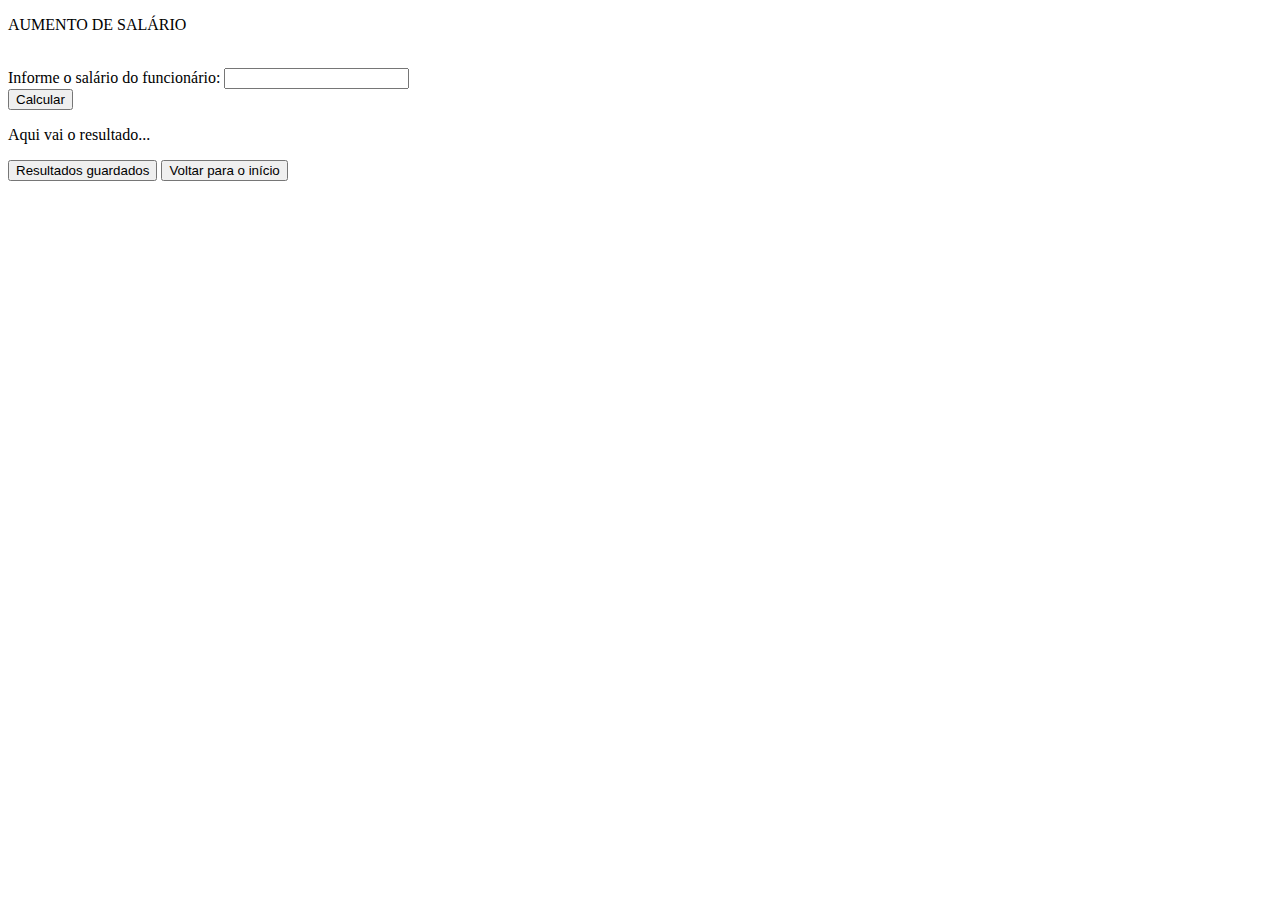
==== atividade 3/aumento de salario.html @ de860348 "Update and rename aumento de salario.html to atividade 3/aumento de salario.html" ====
<!DOCTYPE html>
<html lang="pt-br">
<head>
    <meta charset="UTF-8">
    <meta name="viewport" content="width=device-width, initial-scale=1.0">

    <title>AUMENTO DE SALÁRIO</title>
    <link rel="stylesheet" href="estilo.css">
</head>
<body>
    <div class="box">
        <p>AUMENTO DE SALÁRIO</p>
        <br>
        <label for="n1">Informe o salário do funcionário:</label>
        <input type="number" name="n1" id="n1">
        <br>
        <button onclick="resp()">Calcular</button>
        <br>

        <p id="res">Aqui vai o resultado...</p>
        <button onclick="mostrarResultados()">Resultados guardados</button>
        <button class="back-button" onclick="window.location.href='../todos.html'">Voltar para o início</button>
    </div>
    <script src="aumento.js"></script>
    
</body>
</html>
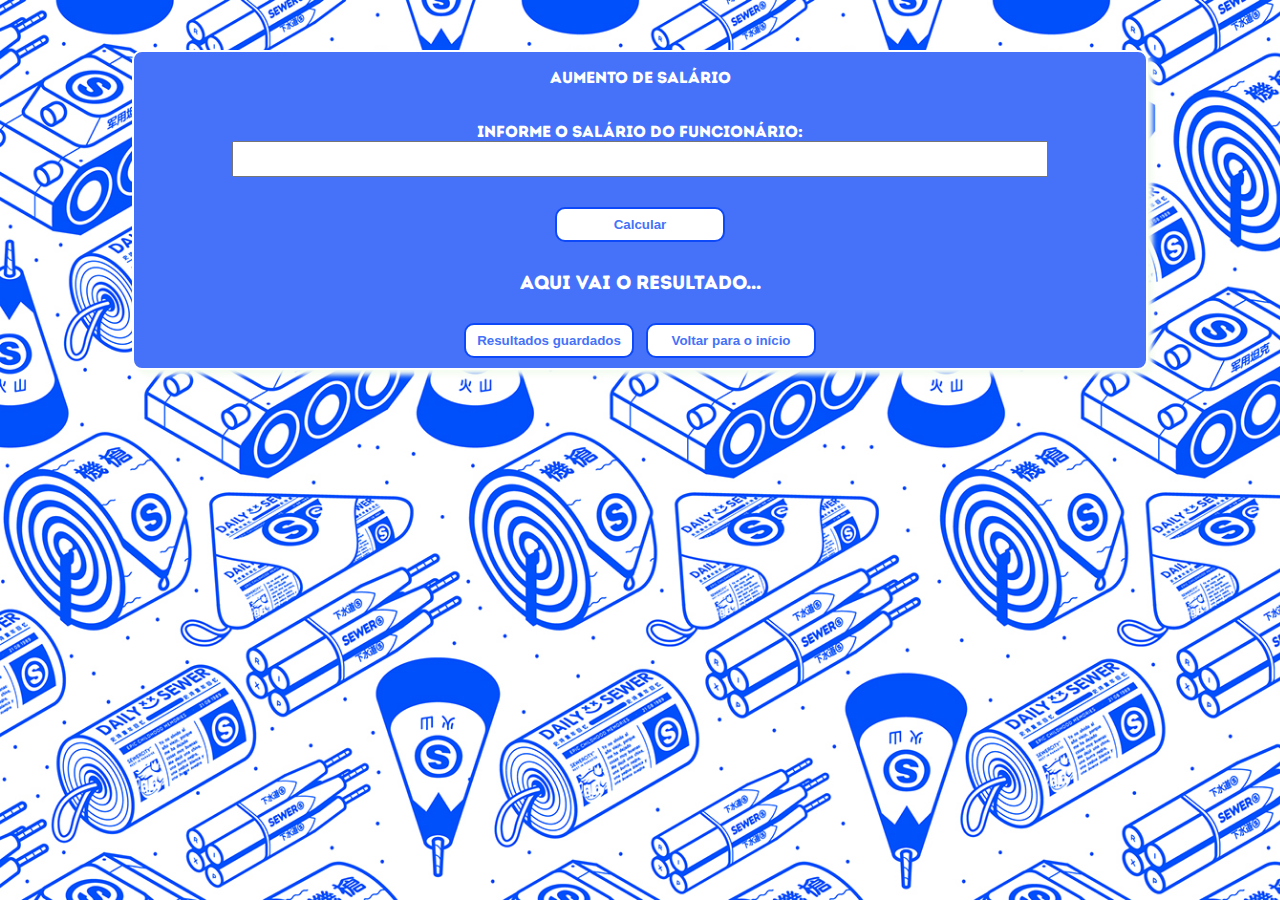
==== commit 929da4b2: "Update aumento de salario.html" ====
--- a/atividade 3/aumento de salario.html
+++ b/atividade 3/aumento de salario.html
@@ -19,7 +19,7 @@
 
         <p id="res">Aqui vai o resultado...</p>
         <button onclick="mostrarResultados()">Resultados guardados</button>
-        <button class="back-button" onclick="window.location.href='../todos.html'">Voltar para o início</button>
+        <button class="back-button" onclick="window.location.href='../atividade 3/todos.html'">Voltar para o início</button>
     </div>
     <script src="aumento.js"></script>
     
--- a/atividade 3/estilo.css
+++ b/atividade 3/estilo.css
@@ -0,0 +1,60 @@
+/*DOCUMENT*/
+@font-face {
+    font-family: 'IntroRust-Base';
+    src: url('IntroRust-Base.otf')
+    format('truetype');
+    font-weight: normal;
+    font-style: normal;
+    }
+body{
+    background-color: white;
+    color: white;
+    font-family: 'IntroRust-Base';
+    text-align: center;
+    background-image: url('fundo2.jpg'); /* Substitua 'caminho-para-sua-imagem.jpg' pelo caminho real da sua imagem */
+    background-size: cover; /* Isso dimensionará a imagem para cobrir todo o corpo */
+    background-repeat: no-repeat; /* Evita que a imagem de fundo se repita */
+    background-attachment: fixed; /* Mantém a imagem de fundo fixa ao rolar a página */
+}
+.box{
+    width: 80%;
+    height: 80%;
+    margin: 50px auto;
+    border: 2px white solid;
+    background-color: #4572F9;
+    border-radius: 10px;
+    box-shadow: 5px 5px 5px #f5fcf1;
+    text-align: center;
+}
+input{
+    height: 30px;
+    width: 80%;
+    margin-bottom: 20px;
+}
+#res{
+    font-size:larger;
+    color: white;
+    text-align: center;
+}
+button {
+    width: 170px;
+    height: 35px;
+    border-radius: 10px ;
+    margin: 10px 4px;
+    background-color: white;
+    color: #4572F9;
+    font-weight: bold; /* Adicionado negrito */
+    cursor: pointer; /* Alterado o cursor para parecer mais clicável */
+    font-family: Arial, Helvetica, sans-serif ;
+    border: 2px solid #0E49F9;
+    transition: all 0.3s ease; /* Adicione uma transição suave para as propriedades */
+}
+
+/* Estilo do botão quando passa o mouse por cima */
+button:hover {
+    background-color: #4572F9;
+    color: white;
+    box-shadow: 2px 2px 2px #f5fcf1;
+    border: 1px solid white;
+    transform: scale(1.1); /* Adicione um efeito de escala ao passar o mouse */
+}
